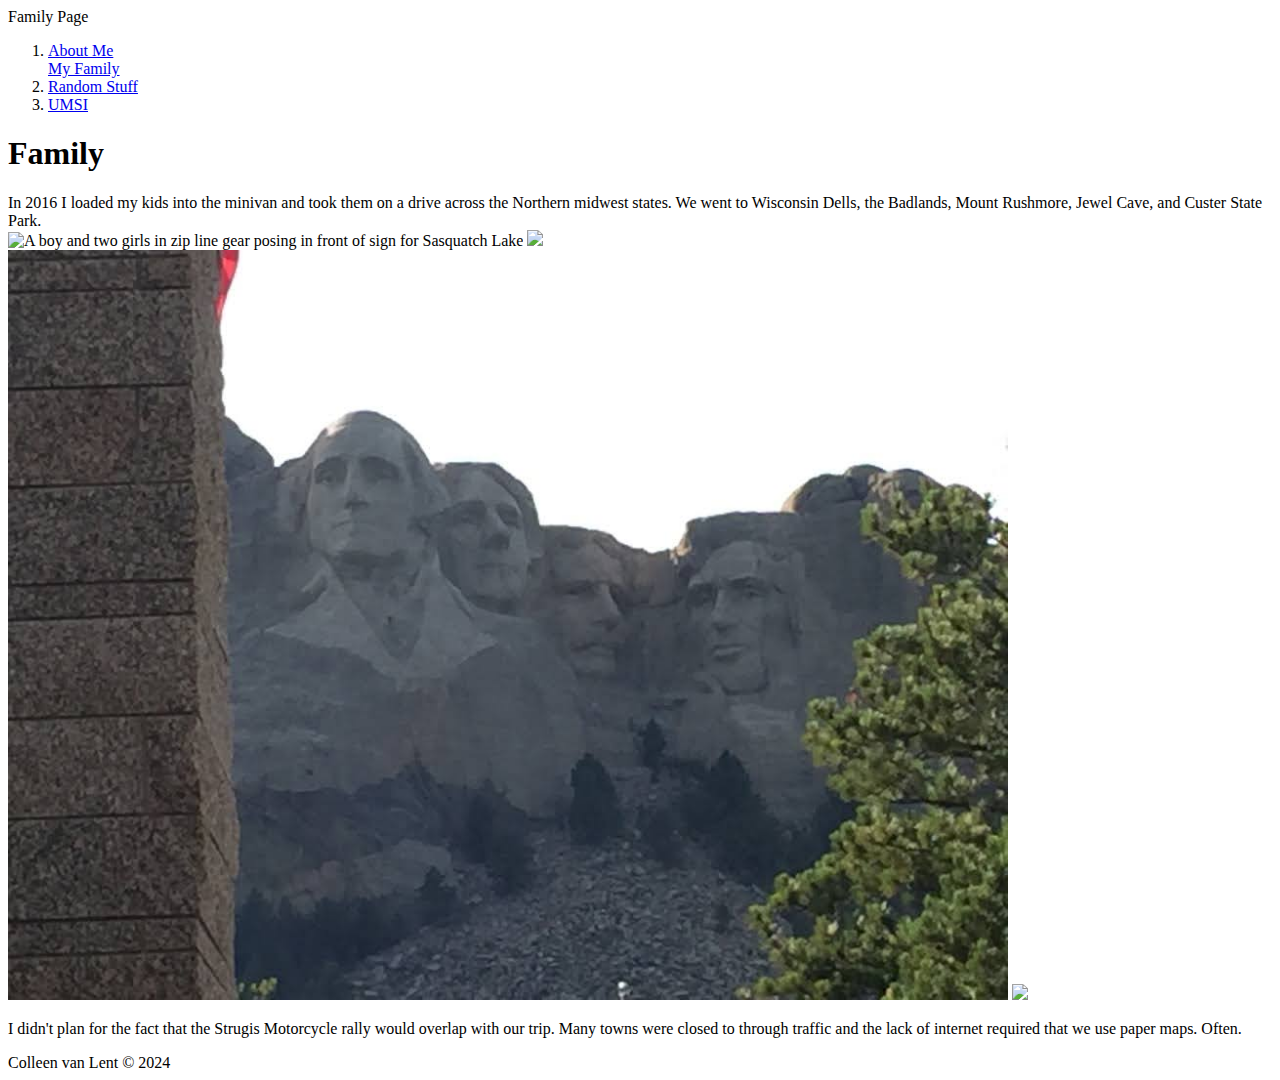
==== family.html @ 284dcf10 "Add files via upload" ====
<!DOCTYPE html>
<html lang="en">
<head>
	<meta charset="UTF-8">
	<meta name="viewport" content="width=device-width, initial-scale=1.0">
	<link rel="icon" href="favicon.ico">
	<link rel="stylesheet" href="reset.css">
	<link rel="stylesheet" href="style.css">
	<tite>Family Page</title>
</head>
<body>
	<header>
	  <nav>
		<ol>
			<li><a href = "index.html">About Me</a></li>
			<a href = "family.html">My Family</a>
			<li><a href = "random.html">Random Stuff</a></li>
			<li><a href = "si.umich.edu">UMSI</a></li>
		</ol>
	   <nav>
	</header>

	<h1>Family</h1>

	<main>
		<p>In 2016 I loaded my kids into the minivan and took them on a drive across the Northern midwest states.  We went to Wisconsin Dells, the Badlands, Mount Rushmore, Jewel Cave, and Custer State Park.<br>
			<img src = "wiscosin_dells.jpg" width="25" alt = "A boy and two girls in zip line gear posing in front of sign for Sasquatch Lake">
			<img src = "badlands.jpg" width="1000">
			<img "falling.jpg" width="25"/>
			<img src = "images/rushmore.jpg" width="1000" alt = "">
			<img src = "jewel_cave.jpg" width="25">
		<p>I didn't plan for the fact that the Strugis Motorcycle rally would overlap with our trip.  Many towns were closed to through traffic and the lack of internet required that we use paper maps. Often.<p>
	</main>
	Colleen van Lent &copy; 2024
</body>
</html>
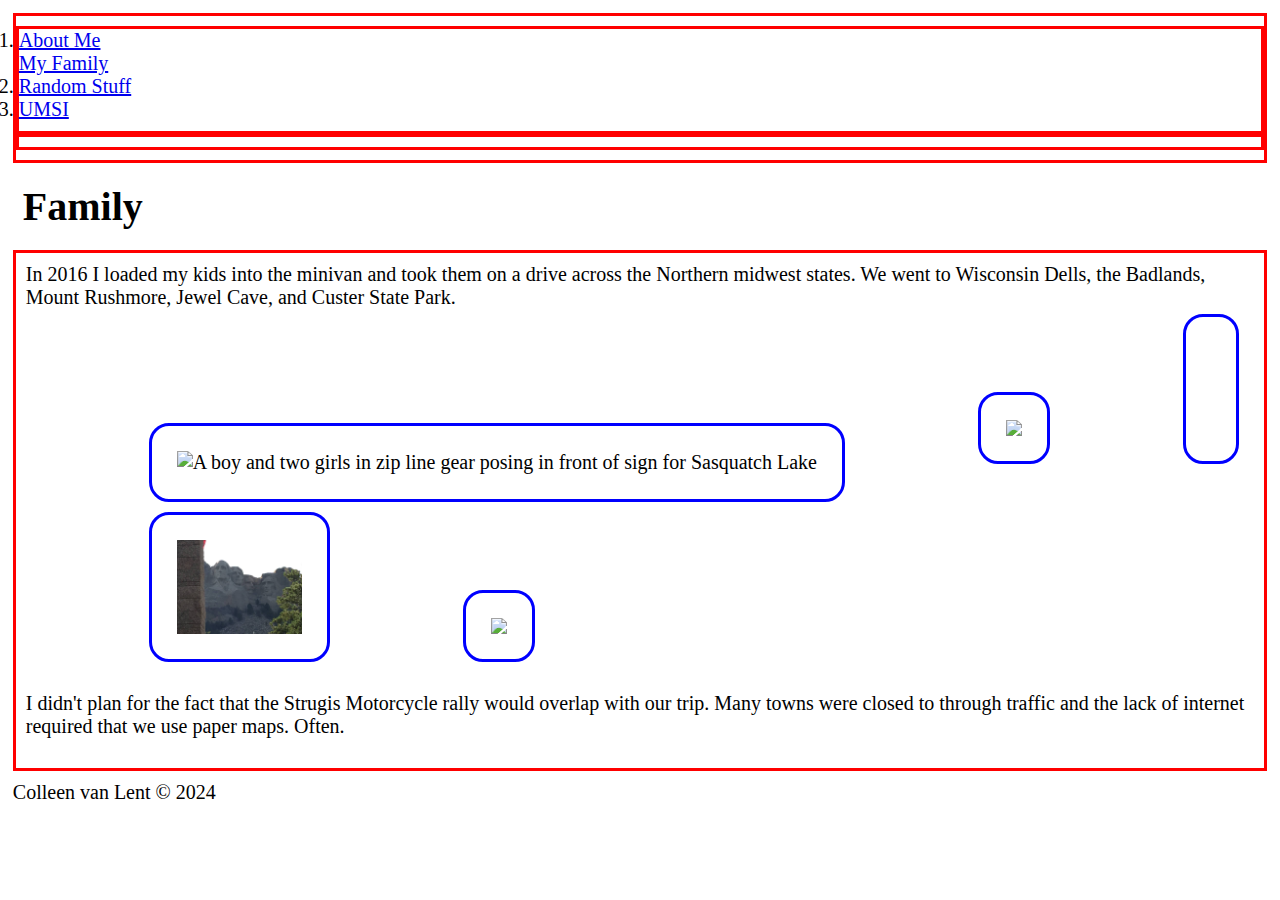
==== commit 92aa16a7: "Add files via upload" ====
--- a/family.html
+++ b/family.html
@@ -4,10 +4,8 @@
 	<meta charset="UTF-8">
 	<meta name="viewport" content="width=device-width, initial-scale=1.0">
 	<link rel="icon" href="favicon.ico">
-	<link rel="stylesheet" href="reset.css">
-	<link rel="stylesheet" href="style.css">
-	<tite>Family Page</title>
-</head>
+	<link rel="stylesheet" href="css/reset.css">
+	<link rel="stylesheet" href="css/style.css">
 <body>
 	<header>
 	  <nav>
--- a/css/style.css
+++ b/css/style.css
@@ -0,0 +1,67 @@
+/*Add padding and margin to space out the page.
+Make the font larger too.*/
+body{
+	margin:1%;
+	font-size:125%;
+}
+
+/*Make the h1 heading bigger with a bold font*/
+h1{
+	font-size: 2em; 
+	font-weight: bold;
+}
+
+.active{
+	background: white;
+    text-transform: uppercase;
+	text-align: center;
+}
+
+.active a{
+	text-decoration: none;;
+}
+
+/*Style the images*/
+img{
+    height: 150px;
+	width:auto;
+    border: 3px solid blue;
+    padding: 25px;
+    border-radius: 20px;
+    margin: 5px;
+	margin-left: 10%
+}
+
+/*Make the h2 heading match h1*/
+h2{
+	font-size: 2em; 
+	font-weight: bold;
+}
+
+/*Improve the spacing for paragraphs AND headings*/
+p, h1, h2 {
+    padding: 10px;
+}
+
+/*Add borders around the main components and some
+space too*/
+header, nav, main, footer{
+	border: 3px solid red;
+	margin: 10px 0;
+}
+
+
+/*Change the styling for all of the list 
+items in the nav section*/
+nav ul li{
+	background-color: #ECFF4D;
+	padding:10px;
+	width:25%;
+	border:1px solid black;
+	display: inline-block;
+	width: 20%;
+}
+
+/*Added this so the links stay the same color*/
+a:visited{color:#0000FF}
+
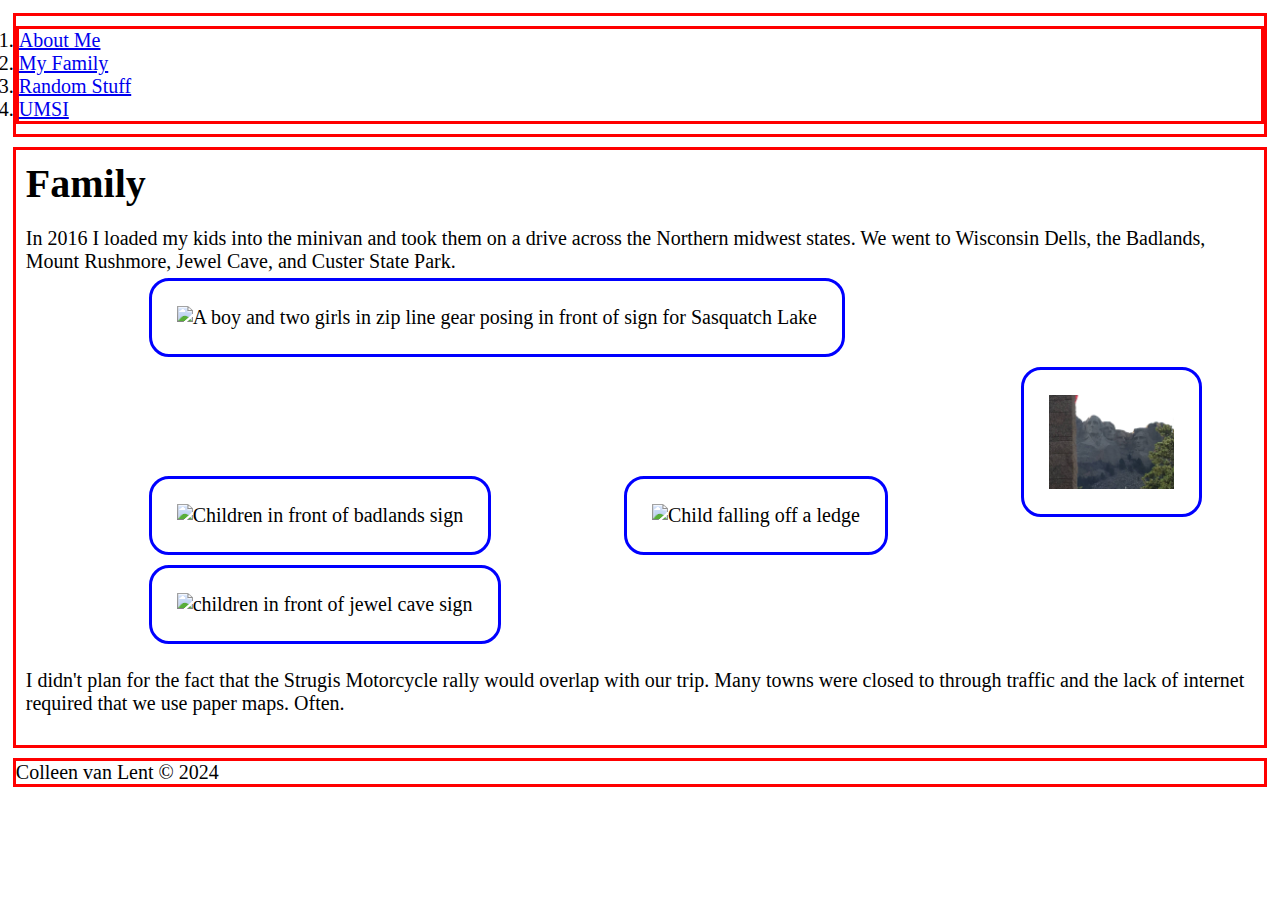
==== commit 49d24c1b: "Add files via upload" ====
--- a/family.html
+++ b/family.html
@@ -1,6 +1,7 @@
 <!DOCTYPE html>
 <html lang="en">
 <head>
+<title> Family </title>
 	<meta charset="UTF-8">
 	<meta name="viewport" content="width=device-width, initial-scale=1.0">
 	<link rel="icon" href="favicon.ico">
@@ -11,25 +12,23 @@
 	  <nav>
 		<ol>
 			<li><a href = "index.html">About Me</a></li>
-			<a href = "family.html">My Family</a>
+			<li><a href = "family.html">My Family</a></li>
 			<li><a href = "random.html">Random Stuff</a></li>
 			<li><a href = "si.umich.edu">UMSI</a></li>
 		</ol>
-	   <nav>
+	</nav>
 	</header>
-
-	<h1>Family</h1>
-
-	<main>
+<main>
+<h1> Family </h1>
 		<p>In 2016 I loaded my kids into the minivan and took them on a drive across the Northern midwest states.  We went to Wisconsin Dells, the Badlands, Mount Rushmore, Jewel Cave, and Custer State Park.<br>
 			<img src = "wiscosin_dells.jpg" width="25" alt = "A boy and two girls in zip line gear posing in front of sign for Sasquatch Lake">
-			<img src = "badlands.jpg" width="1000">
-			<img "falling.jpg" width="25"/>
+			<img src = "badlands.jpg" width="1000" alt="Children in front of badlands sign">
+			<img src = "falling.jpg" width="25" alt="Child falling off a ledge">
 			<img src = "images/rushmore.jpg" width="1000" alt = "">
-			<img src = "jewel_cave.jpg" width="25">
+			<img src = "jewel_cave.jpg" width="25" alt="children in front of jewel cave sign">
 		<p>I didn't plan for the fact that the Strugis Motorcycle rally would overlap with our trip.  Many towns were closed to through traffic and the lack of internet required that we use paper maps. Often.<p>
-	</main>
-	Colleen van Lent &copy; 2024
+</main>
+	<footer> Colleen van Lent &copy; 2024 </footer>
 </body>
 </html>
 
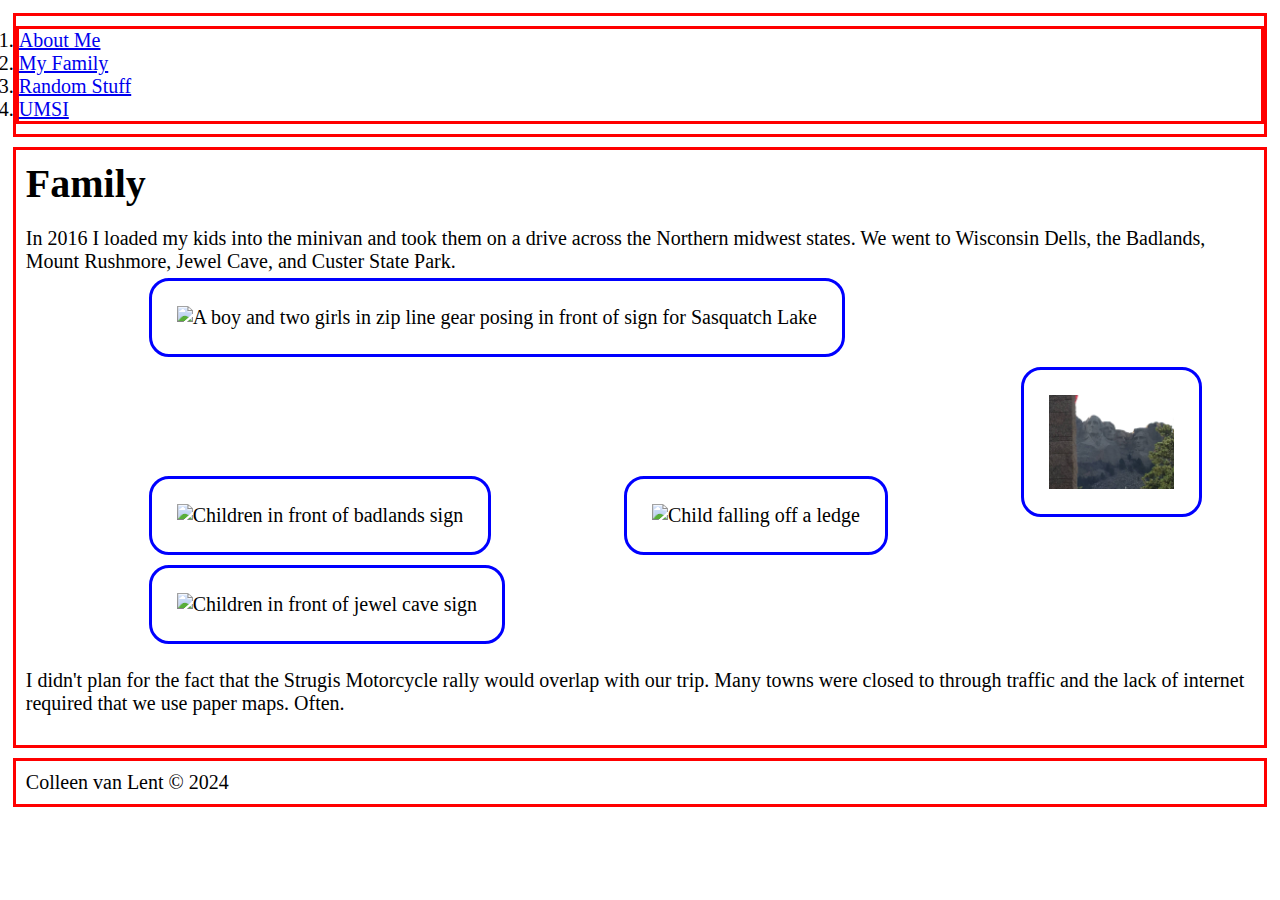
==== commit a8561188: "Add files via upload" ====
--- a/family.html
+++ b/family.html
@@ -4,7 +4,7 @@
 <title> Family </title>
 	<meta charset="UTF-8">
 	<meta name="viewport" content="width=device-width, initial-scale=1.0">
-	<link rel="icon" href="favicon.ico">
+	<link rel="icon" href="images/favicon.ico">
 	<link rel="stylesheet" href="css/reset.css">
 	<link rel="stylesheet" href="css/style.css">
 <body>
@@ -18,17 +18,19 @@
 		</ol>
 	</nav>
 	</header>
-<main>
-<h1> Family </h1>
+    <main>
+        <h1> Family </h1>
 		<p>In 2016 I loaded my kids into the minivan and took them on a drive across the Northern midwest states.  We went to Wisconsin Dells, the Badlands, Mount Rushmore, Jewel Cave, and Custer State Park.<br>
-			<img src = "wiscosin_dells.jpg" width="25" alt = "A boy and two girls in zip line gear posing in front of sign for Sasquatch Lake">
+			<img src = "wisconsin_dells.jpg" width="25" alt = "A boy and two girls in zip line gear posing in front of sign for Sasquatch Lake">
 			<img src = "badlands.jpg" width="1000" alt="Children in front of badlands sign">
 			<img src = "falling.jpg" width="25" alt="Child falling off a ledge">
-			<img src = "images/rushmore.jpg" width="1000" alt = "">
-			<img src = "jewel_cave.jpg" width="25" alt="children in front of jewel cave sign">
+			<img src = "images/rushmore.jpg" width="1000" alt = "View of Mt.Rushmore">
+			<img src = "jewel_cave.jpg" width="25" alt="Children in front of jewel cave sign">
 		<p>I didn't plan for the fact that the Strugis Motorcycle rally would overlap with our trip.  Many towns were closed to through traffic and the lack of internet required that we use paper maps. Often.<p>
-</main>
-	<footer> Colleen van Lent &copy; 2024 </footer>
+    </main>
+	<footer>
+	    <p>Colleen van Lent &copy; 2024</p>
+	</footer>
 </body>
 </html>
 
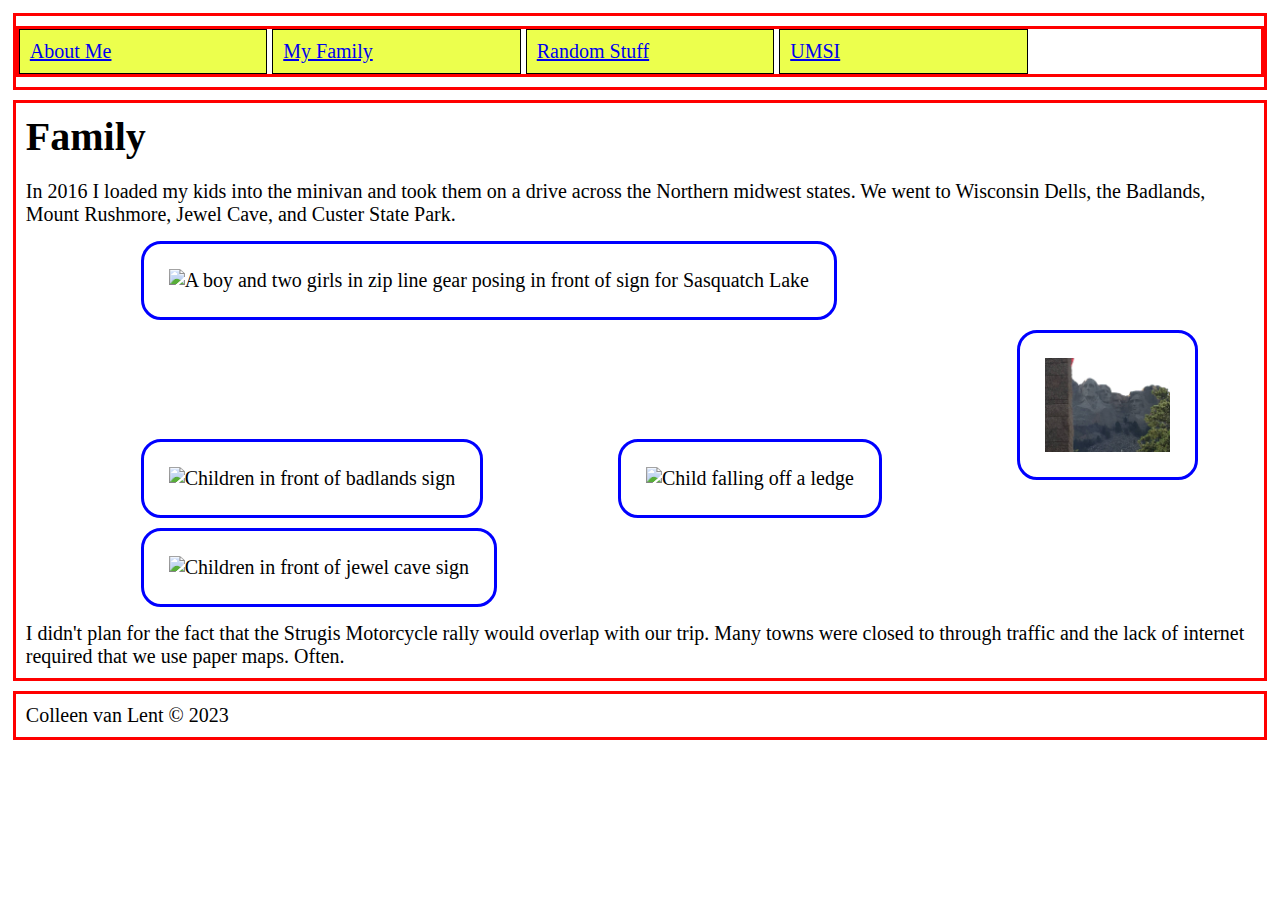
==== commit a5e02d4a: "Add files via upload" ====
--- a/family.html
+++ b/family.html
@@ -1,35 +1,36 @@
 <!DOCTYPE html>
 <html lang="en">
 <head>
-<title> Family </title>
+    <title> Family </title>
 	<meta charset="UTF-8">
 	<meta name="viewport" content="width=device-width, initial-scale=1.0">
 	<link rel="icon" href="images/favicon.ico">
 	<link rel="stylesheet" href="css/reset.css">
 	<link rel="stylesheet" href="css/style.css">
+</head>
 <body>
 	<header>
-	  <nav>
-		<ol>
-			<li><a href = "index.html">About Me</a></li>
-			<li><a href = "family.html">My Family</a></li>
-			<li><a href = "random.html">Random Stuff</a></li>
-			<li><a href = "si.umich.edu">UMSI</a></li>
-		</ol>
-	</nav>
+		<nav>
+			<ul>
+				<li><a href ="index.html">About Me</a></li>
+				<li><a href ="family.html">My Family</a></li>
+				<li><a href ="random.html">Random Stuff</a></li>
+				<li><a href ="http://si.umich.edu">UMSI</a></li>
+			</ul>
+	  	</nav>
 	</header>
     <main>
-        <h1> Family </h1>
-		<p>In 2016 I loaded my kids into the minivan and took them on a drive across the Northern midwest states.  We went to Wisconsin Dells, the Badlands, Mount Rushmore, Jewel Cave, and Custer State Park.<br>
-			<img src = "wisconsin_dells.jpg" width="25" alt = "A boy and two girls in zip line gear posing in front of sign for Sasquatch Lake">
-			<img src = "badlands.jpg" width="1000" alt="Children in front of badlands sign">
-			<img src = "falling.jpg" width="25" alt="Child falling off a ledge">
-			<img src = "images/rushmore.jpg" width="1000" alt = "View of Mt.Rushmore">
-			<img src = "jewel_cave.jpg" width="25" alt="Children in front of jewel cave sign">
-		<p>I didn't plan for the fact that the Strugis Motorcycle rally would overlap with our trip.  Many towns were closed to through traffic and the lack of internet required that we use paper maps. Often.<p>
+		 <h1> Family </h1>
+		 <p>In 2016 I loaded my kids into the minivan and took them on a drive across the Northern midwest states.  We went to Wisconsin Dells, the Badlands, Mount Rushmore, Jewel Cave, and Custer State Park.</p>
+			<img src ="wisconsin_dells.jpg" width="25" alt ="A boy and two girls in zip line gear posing in front of sign for Sasquatch Lake">
+			<img src ="badlands.jpg" width="1000" alt="Children in front of badlands sign">
+			<img src ="falling.jpg" width="25" alt="Child falling off a ledge">
+			<img src ="images/rushmore.jpg" width="1000" alt ="View of Mt.Rushmore">
+			<img src ="jewel_cave.jpg" width="25" alt="Children in front of jewel cave sign">
+			<p>I didn't plan for the fact that the Strugis Motorcycle rally would overlap with our trip. Many towns were closed to through traffic and the lack of internet required that we use paper maps. Often.</p>
     </main>
 	<footer>
-	    <p>Colleen van Lent &copy; 2024</p>
+		 <p>Colleen van Lent &copy; 2023</p>
 	</footer>
 </body>
 </html>
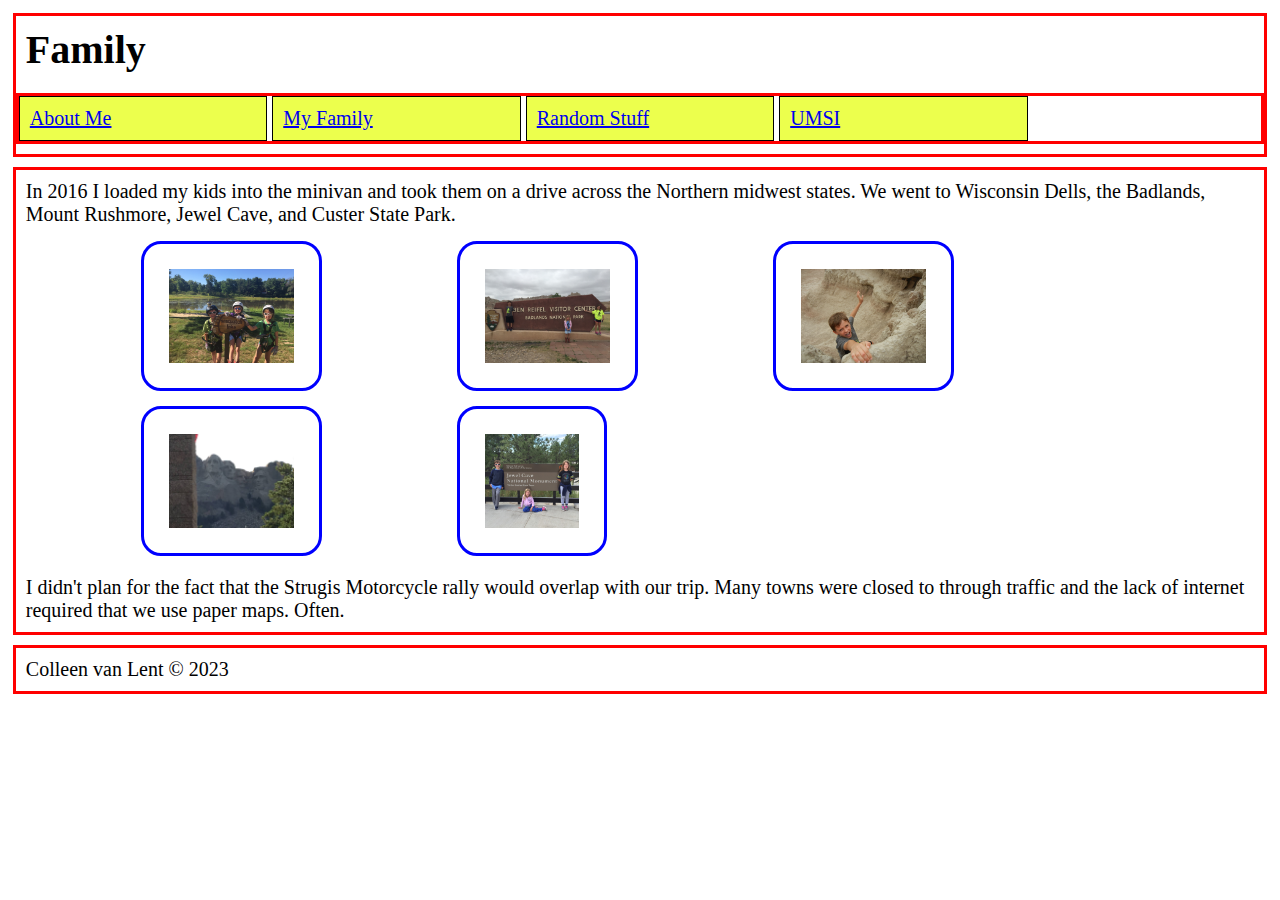
==== commit 68f3cef2: "Add files via upload" ====
--- a/family.html
+++ b/family.html
@@ -10,6 +10,7 @@
 </head>
 <body>
 	<header>
+		<h1> Family </h1>
 		<nav>
 			<ul>
 				<li><a href ="index.html">About Me</a></li>
@@ -20,13 +21,12 @@
 	  	</nav>
 	</header>
     <main>
-		 <h1> Family </h1>
 		 <p>In 2016 I loaded my kids into the minivan and took them on a drive across the Northern midwest states.  We went to Wisconsin Dells, the Badlands, Mount Rushmore, Jewel Cave, and Custer State Park.</p>
-			<img src ="wisconsin_dells.jpg" width="25" alt ="A boy and two girls in zip line gear posing in front of sign for Sasquatch Lake">
-			<img src ="badlands.jpg" width="1000" alt="Children in front of badlands sign">
-			<img src ="falling.jpg" width="25" alt="Child falling off a ledge">
-			<img src ="images/rushmore.jpg" width="1000" alt ="View of Mt.Rushmore">
-			<img src ="jewel_cave.jpg" width="25" alt="Children in front of jewel cave sign">
+			<img src = "images/wisconsin_dells.jpg" width="1000" alt ="A boy and two girls in zip line gear posing in front of sign for Sasquatch Lake">
+			<img src = "images/badlands.jpg" width="1000" alt="Children in front of badlands sign">
+			<img src = "images/falling.jpg" width="1000" alt="Child falling off a ledge">
+			<img src = "images/rushmore.jpg" width="1000" alt ="View of Mt.Rushmore">
+			<img src = "images/jewel_cave.JPG" width="1000" alt="Children in front of jewel cave sign">
 			<p>I didn't plan for the fact that the Strugis Motorcycle rally would overlap with our trip. Many towns were closed to through traffic and the lack of internet required that we use paper maps. Often.</p>
     </main>
 	<footer>
